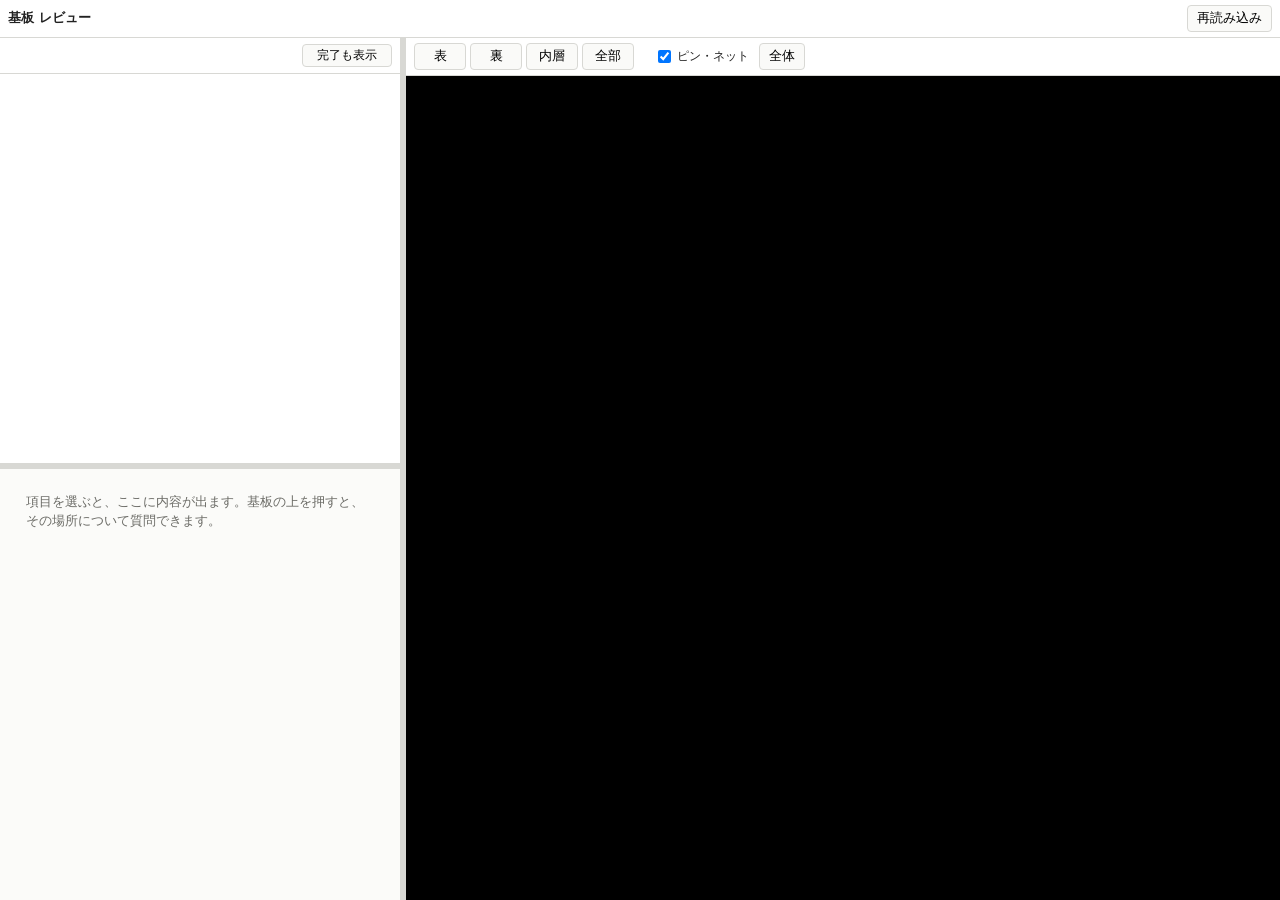
==== kicad-review/index.html @ cb248925 "kicad-review: ⚑ 直して button (status 修正を依頼, the agent's turn; comment optional) for small fixes the us" ====
<!doctype html>
<html lang="ja">
<head>
<meta charset="utf-8">
<meta name="viewport" content="width=device-width, initial-scale=1">
<title>基板 レビュー</title>
<link rel="icon" href="data:image/svg+xml,<svg xmlns='http://www.w3.org/2000/svg' viewBox='0 0 100 100'><text y='.9em' font-size='90'>🟩</text></svg>">
<style>
:root {
  --bg: #f4f4f2; --panel: #ffffff; --line: #d8d8d4; --text: #222; --muted: #6b6b66; --sel: #ff00aa; --link: #2b6fd6;
  --sev-必須: #d33a2c; --sev-推奨: #e07800; --sev-任意: #2b6fd6; --sev-情報: #8a8a85;
  --st-open: #e0b400; --st-work: #ff8c00; --st-ask: #e01ee0; --st-done: #1a9a36; --st-keep: #7a7f85;
  --listw: 400px; --deth: 50%;
}
* { box-sizing: border-box; }
html, body { margin: 0; height: 100%; }
body { font: 13px/1.45 system-ui, "Segoe UI", "Yu Gothic UI", sans-serif; color: var(--text); background: var(--bg);
  display: grid; grid-template-rows: auto 1fr; grid-template-columns: var(--listw) 6px 1fr; overflow: hidden; }
header { grid-column: 1 / -1; display: flex; gap: 8px; align-items: center; padding: 5px 8px; background: var(--panel);
  border-bottom: 1px solid var(--line); white-space: nowrap; overflow: hidden; }
header .name { font-weight: 700; max-width: 22em; overflow: hidden; text-overflow: ellipsis; }
header .file { color: var(--muted); font-size: 12px; overflow: hidden; text-overflow: ellipsis; flex: 1; min-width: 0; }
#bstat { width: 7.5em; color: var(--muted); }
#pageNew { background: var(--sev-推奨); border-color: var(--sev-推奨); color: #fff; font-weight: 700; }
#pageNew.off { visibility: hidden; }   /* keeps its place so the header does not shift */
#bstat.err { color: var(--sev-必須); font-weight: 600; cursor: help; }
button { font: inherit; padding: 3px 9px; border: 1px solid var(--line); background: #fafaf8; border-radius: 4px; cursor: pointer; white-space: nowrap; }
button:hover { background: #eeeeea; }
button.on { background: #222; color: #fff; border-color: #222; }
.notice { position: fixed; z-index: 50; background: #222; color: #fff; font-size: 12px; padding: 3px 8px; border-radius: 4px;
  pointer-events: none; white-space: nowrap; transition: opacity .3s; }

/* left column: list, splitter, detail */
aside { grid-column: 1; display: flex; flex-direction: column; background: var(--panel); min-width: 0; min-height: 0; }
#split { grid-column: 2; cursor: col-resize; background: var(--line); }
#split:hover, #split.drag, #hsplit:hover, #hsplit.drag { background: #a8a8a2; }
.list-h { display: flex; align-items: center; gap: 6px; padding: 6px 8px; border-bottom: 1px solid var(--line); color: var(--muted); }
#progress { width: 16em; font-weight: 600; color: var(--text); white-space: nowrap; }
.list-h .grow { flex: 1; }
#showDone { width: 7.5em; font-size: 12px; padding: 2px 4px; }
#list { flex: 1 1 0; overflow: auto; min-height: 60px; }
#hsplit { flex: 0 0 6px; cursor: row-resize; background: var(--line); }
#detail { flex: 0 0 var(--deth); display: flex; flex-direction: column; overflow: hidden; background: #fbfbf9; min-height: 0; }
#detBody { flex: 1 1 auto; overflow: auto; padding: 8px 10px; min-height: 0; }
.sev-h { position: sticky; top: 0; z-index: 1; background: #ecece8; padding: 4px 10px; font-weight: 700;
  border-bottom: 1px solid var(--line); display: flex; justify-content: space-between; }
.sev-h small { font-weight: 400; color: var(--muted); }
.item { position: relative; display: grid; grid-template-columns: 1.4em auto 1fr; gap: 0 6px; align-items: baseline;
  padding: 5px 10px 5px 6px; border-bottom: 1px solid #eee; cursor: pointer; border-left: 4px solid transparent; }
.item:hover { background: #f6f6f2; }
.item.sel { background: #fff0fa; border-left-color: var(--sel); }
.item .st { font-weight: 700; text-align: center; }
.item .id { font-weight: 700; font-family: ui-monospace, Consolas, monospace; }
.item .chips { display: inline-flex; gap: 3px; margin-right: 4px; }
.item .t { overflow: hidden; text-overflow: ellipsis; white-space: nowrap; padding-right: 3.2em; }
.item.done .t, .item.done .id { opacity: .5; }
.item.fixed { background: #edf9f0; }
.item.fixed .t { text-decoration: line-through; text-decoration-color: var(--st-done); }
#progress .fixed { color: var(--st-done); font-weight: 400; }
.item .new { position: absolute; right: 8px; top: 6px; background: var(--link); color: #fff; font-size: 11px; border-radius: 8px; padding: 0 6px; }
.chip { display: inline-block; font-size: 11px; line-height: 16px; padding: 0 5px; border-radius: 3px; color: #fff; font-weight: 600; vertical-align: 1px; }
.chip.owner { background: #fff; color: #444; border: 1px solid #bbb; font-weight: 400; line-height: 14px; }
.s-未確認 { color: var(--st-open); } .s-自分で修正, .s-修正を依頼 { color: var(--st-work); }
.s-質問 { color: var(--st-ask); } .s-修正済み { color: var(--st-done); } .s-このまま { color: var(--st-keep); }
.badge { display: inline-block; padding: 0 8px; border-radius: 9px; color: #fff; font-weight: 700; background: var(--st-open); }
.badge.s-修正済み { background: var(--st-done); color: #fff; } .badge.s-このまま { background: var(--st-keep); color: #fff; }
.badge.s-質問 { background: var(--st-ask); color: #fff; } .badge.s-自分で修正, .badge.s-修正を依頼 { background: var(--st-work); color: #fff; }
.badge.s-未確認 { color: #222; }
.empty { padding: 16px; color: var(--muted); }
#detail .t { font-weight: 700; font-size: 14px; }
#detail .row { margin: 3px 0; }
#detail .row .k { display: inline-block; width: 4.5em; color: var(--muted); }
#detail .meaning { color: var(--muted); font-size: 12px; margin-left: 4px; }
#detail h4 { margin: 8px 0 3px; font-size: 12px; color: var(--muted); }
#detail .text { white-space: pre-wrap; background: #fff; border: 1px solid var(--line); border-radius: 4px; padding: 5px 8px; }
#detail .action { white-space: pre-wrap; background: #eef4ff; border-radius: 4px; padding: 5px 8px; }
#detail .req { white-space: pre-wrap; background: #fff1d6; border-left: 4px solid var(--sev-推奨); border-radius: 4px; padding: 6px 9px;
  font-weight: 600; font-size: 14px; margin: 6px 0 4px; }
#detail .req::before { content: '依頼'; display: block; font-size: 11px; color: var(--sev-推奨); margin-bottom: 1px; }
#detail .bg { color: #555; }
#detail .figs img { display: block; max-width: 100%; margin: 4px 0; border-radius: 4px; cursor: zoom-in; background: #111; }
#lb { position: fixed; inset: 0; z-index: 100; background: rgba(0,0,0,.88); display: flex; align-items: center; justify-content: center; cursor: zoom-out; }
#lb[hidden] { display: none; }
#lb img { max-width: 96vw; max-height: 94vh; }
#detail .none { color: var(--muted); }
.review-btns { display: flex; gap: 4px; margin: 0 0 4px; flex-wrap: nowrap; }
.review-btns button { flex: 1 1 0; min-width: 0; padding: 1px 0; font-size: 12px; }
.review-btns button[data-st="修正済み"] { flex-grow: 1.4; color: var(--st-done); border-color: var(--st-done); font-weight: 700; }
.review-btns button.on[data-st="修正済み"] { background: var(--st-done); border-color: var(--st-done); color: #fff; }
.review-btns button.on[data-st="このまま"] { background: var(--st-keep); border-color: var(--st-keep); }
.review-btns button.on[data-st="修正を依頼"] { background: var(--st-work); border-color: var(--st-work); color: #fff; }
.review-btns button.on[data-st="質問"] { background: var(--st-ask); border-color: var(--st-ask); }
.msg { margin: 4px 0; padding: 5px 8px; border-radius: 6px; white-space: pre-wrap; max-width: 92%; }
.msg.user { background: #f0efe9; margin-left: auto; }
.msg.agent { background: #e6f0ff; }
.msg small { display: block; color: var(--muted); font-size: 11px; }
/* the status buttons and the comment box stay at the foot of the detail, whatever its length */
#post { flex: 0 0 auto; border-top: 1px solid var(--line); background: var(--panel); padding: 5px 8px 6px; }
#post[hidden] { display: none; }
#comment { flex: 1; min-width: 0; font: inherit; height: 28px; max-height: 120px; resize: none; padding: 3px 6px; line-height: 1.45;
  border: 1px solid var(--line); border-radius: 4px; }
.post-row { display: flex; align-items: flex-end; gap: 6px; }
.post-row button { height: 28px; }

/* board */
main { grid-column: 3; display: grid; grid-template-rows: auto 1fr; min-width: 0; min-height: 0; }
#tools { display: flex; flex-wrap: wrap; align-items: center; gap: 4px 10px; padding: 5px 8px; background: var(--panel); border-bottom: 1px solid var(--line); }
#presets { display: flex; gap: 4px; }
#presets button { width: 4em; padding: 3px 0; }
#layerBoxes { display: flex; flex-wrap: wrap; gap: 2px 10px; }
#layerBoxes label { display: inline-flex; align-items: center; gap: 3px; cursor: pointer; font-size: 12px; }
#layerBoxes i { display: inline-block; width: 10px; height: 10px; border-radius: 2px; }
#coord { color: var(--muted); font-size: 12px; width: 11em; font-variant-numeric: tabular-nums; }
#padTextBox { display: inline-flex; align-items: center; gap: 3px; cursor: pointer; font-size: 12px; }
#view { position: relative; overflow: hidden; background: #000; cursor: grab; touch-action: none; }
#view.drag { cursor: grabbing; }
#layers { position: absolute; inset: 0; z-index: 0; }
#layers img { position: absolute; left: 0; top: 0; max-width: none; pointer-events: none; user-select: none; }
#ov { position: absolute; inset: 0; z-index: 1; width: 100%; height: 100%; pointer-events: none; }
#ov text { font: 700 13px system-ui, sans-serif; paint-order: stroke; stroke: #000; stroke-width: 3px; stroke-linejoin: round; }
#ov .pl text { font-family: system-ui, sans-serif; font-weight: 600; fill: #fff; stroke: rgba(0,0,0,.55); stroke-width: 1.5px;
  text-anchor: middle; dominant-baseline: central; }
#pop { position: absolute; z-index: 5; background: var(--panel); border: 1px solid var(--line); border-radius: 6px; padding: 6px 8px;
  box-shadow: 0 4px 16px rgba(0,0,0,.35); min-width: 220px; cursor: default; }
#pop[hidden] { display: none; }
#pop .what { font-weight: 600; }
#pop .xy { color: var(--muted); font-size: 11px; }
#pop .ask { display: flex; gap: 4px; margin-top: 5px; }
#pop input { font: inherit; flex: 1; min-width: 16em; padding: 2px 5px; border: 1px solid var(--line); border-radius: 4px; }
</style>
</head>
<body>
<header>
  <span class="name" id="bname">基板 レビュー</span>
  <span class="file" id="bfile"></span>
  <span id="bstat"></span>
  <button id="pageNew" class="off" title="このページの新しい版があります。押すと読み込み直す（入力中のコメントは消える）">画面を更新</button>
  <button id="reload" title="基板ファイルを読み直す（保存すると自動でも読み直す）">再読み込み</button>
</header>
<aside>
  <div class="list-h"><span id="progress"></span><span class="grow"></span><button id="showDone">完了も表示</button></div>
  <div id="list"></div>
  <div id="hsplit"></div>
  <div id="detail"><div id="detBody"><div class="empty">項目を選ぶと、ここに内容が出ます。基板の上を押すと、その場所について質問できます。</div></div>
    <div id="post" hidden>
      <div class="review-btns" id="stBtns"></div>
      <div class="post-row"><textarea id="comment" rows="1" placeholder="コメント（エージェントに届く。Ctrl+Enter で送信）"></textarea><button id="send">送信</button></div>
    </div>
  </div>
</aside>
<div id="split"></div>
<div id="lb" hidden></div>
<main>
  <div id="tools">
    <div id="presets"><button data-p="F">表</button><button data-p="B">裏</button><button data-p="In">内層</button><button data-p="all">全部</button></div>
    <div id="layerBoxes"></div>
    <label id="padTextBox" title="表示している面のパッドに、ピンの番号とネットの名前を出す（拡大すると出る）"><input type="checkbox" id="padText">ピン・ネット</label>
    <button id="fit" title="基板全体を表示。もう一度押すと元の拡大に戻る">全体</button>
    <span id="coord"></span>
  </div>
  <div id="view">
    <div id="layers"></div>
    <svg id="ov" xmlns="http://www.w3.org/2000/svg"></svg>
    <div id="pop" hidden></div>
  </div>
</main>
<script>
'use strict';
// ------------------------------------------------------------ constants and helpers
const POLL_MS = 3000;
const SEVERITIES = ['必須', '推奨', '任意', '情報'];
const SEV_MEANING = { '必須': '直さないと動かない・壊れる・製造で不良', '推奨': '直した方がよい（性能・信頼性）',
  '任意': 'できれば直す', '情報': 'そのままでよい・変更の報告' };
const OWNER_MEANING = { '人': 'KiCad で手で直す方が早い', 'エージェント': 'エージェントが直す', '未定': '担当はまだ決めていない' };
// buttons the page offers; 修正を依頼 is shown as 直して (the agent fixes it; a comment is optional). 自分で修正 is an older status
// that still displays
const STATUS_BTNS = ['修正済み', '直して', '質問', 'このまま'];
const BTN_LABEL = { '修正済み': '✔ 修正済み', '修正を依頼': '⚑ 直して' };
const BTN_STATUS = { '直して': '修正を依頼' };
const DONE = new Set(['このまま', '修正済み']);
const ST_MARK = { '未確認': '○', 'このまま': '－', '自分で修正': '✎', '修正を依頼': '⚑', '質問': '？', '修正済み': '✔' };
const ST_COLOR = { '未確認': '#ffd400', '自分で修正': '#ff8c00', '修正を依頼': '#ff8c00', '質問': '#ff3cff', 'このまま': '#9aa0a6', '修正済み': '#2ecc40' };
const FOCUS_MM = 20;          // selecting an item shows about this much board around it
const PIN_FOCUS_MM = 9;       // ... or around its pins, when it names them
const MAX_SCALE = 150;        // px per mm
const $ = id => document.getElementById(id);
const esc = s => String(s ?? '').replace(/[&<>"]/g, c => ({ '&': '&amp;', '<': '&lt;', '>': '&gt;', '"': '&quot;' }[c]));
const store = {
  get(k) { try { return localStorage.getItem(k); } catch (_) { return null; } },
  set(k, v) { try { localStorage.setItem(k, v); } catch (_) {} },
};
async function api(path, body, method) {
  const opt = body === undefined ? { method: method || 'GET' } :
    { method: method || 'POST', headers: { 'Content-Type': 'application/json' }, body: JSON.stringify(body) };
  const r = await fetch(path, opt);
  const d = await r.json();
  if (!r.ok) throw new Error(d.error || r.statusText);
  return d;
}
function notice(el, text) {            // a short confirmation right next to the control that was used
  const r = el.getBoundingClientRect();
  const n = document.createElement('div');
  n.className = 'notice';
  n.textContent = text;
  n.style.left = (r.right + 6) + 'px';
  n.style.top = (r.top + r.height / 2 - 10) + 'px';
  document.body.appendChild(n);
  if (r.right + 6 + n.offsetWidth > innerWidth) n.style.left = (r.left - n.offsetWidth - 6) + 'px';
  setTimeout(() => { n.style.opacity = 0; }, 1300);
  setTimeout(() => n.remove(), 1700);
}
const sideName = s => s === 'F' ? '表' : s === 'B' ? '裏' : s;
const cuLayer = s => s === 'F' ? 'F.Cu' : s === 'B' ? 'B.Cu' : s + '.Cu';
const idKey = id => { const m = /^(.*?)(\d+)$/.exec(id); return m ? [m[1], +m[2]] : [id, 0]; };
const byId = (a, b) => { const x = idKey(a), y = idKey(b); return x[0] < y[0] ? -1 : x[0] > y[0] ? 1 : x[1] - y[1]; };

// ------------------------------------------------------------ state
const S = {
  board: null,                 // GET /api/board
  items: {}, rev: -1, file: '',
  sel: null,
  showDone: store.get('kireview.showDone') === '1',
  padText: store.get('kireview.padText') !== '0',
  view: { s: 0, tx: 0, ty: 0 },   // screen px = board mm * s + t
  layers: null,                // {preset, active: 'F' | 'B' | 'In1' ..., vis: [layer names]}
  seen: null,                  // {id: agent messages already seen}
};
const seenKey = () => 'kireview.seen.' + (S.board ? S.board.stem : '');

// ------------------------------------------------------------ board view: layers, transform, presets
const view = $('view');
const imgs = {};               // layer name -> <img>

function copperKeys() { return S.board.copper.map(n => n === 'F.Cu' ? 'F' : n === 'B.Cu' ? 'B' : n.replace('.Cu', '')); }
function innerKeys() { return copperKeys().filter(k => k !== 'F' && k !== 'B'); }

function presetLayers(p, active) {
  const inner = S.board.copper.filter(n => n !== 'F.Cu' && n !== 'B.Cu');
  if (p === 'F') return ['F.Cu', 'F.Silkscreen', 'Edge.Cuts'];
  if (p === 'B') return ['B.Cu', 'B.Silkscreen', 'Edge.Cuts'];
  if (p === 'In') return [...inner, 'F.Silkscreen', 'Edge.Cuts'];
  return S.board.layers.map(l => l.name);
}

function setPreset(p, active) {
  if (!active) active = p === 'F' || p === 'B' ? p : p === 'In' ? (innerKeys().includes(S.layers.active) ? S.layers.active : innerKeys()[0] || 'F') : S.layers.active;
  S.layers = { preset: p, active, vis: presetLayers(p, active) };
  saveLayers();
  applyLayers();
}

function saveLayers() { store.set('kireview.layers', JSON.stringify(S.layers)); }

// stacking, bottom first: the far side, then the near side's copper and silkscreen, the outline on top
function layerOrder() {
  const a = S.layers.active, cu = S.board.copper.slice();
  const act = cuLayer(a);
  let order;
  if (a === 'B') order = ['F.Silkscreen', ...cu.filter(n => n !== 'B.Cu'), 'B.Cu', 'B.Silkscreen'];
  else if (a === 'F') order = ['B.Silkscreen', ...cu.slice().reverse().filter(n => n !== 'F.Cu'), 'F.Cu', 'F.Silkscreen'];
  else order = ['B.Silkscreen', 'B.Cu', 'F.Cu', ...cu.filter(n => n !== act && n !== 'F.Cu' && n !== 'B.Cu'), act, 'F.Silkscreen'];
  return [...order, 'Edge.Cuts'];
}

function applyLayers() {
  const order = layerOrder(), vis = new Set(S.layers.vis), a = S.layers.active;
  const inner = !(a === 'F' || a === 'B');
  for (const [name, img] of Object.entries(imgs)) {
    img.style.zIndex = order.indexOf(name) + 1;
    img.style.display = vis.has(name) ? '' : 'none';
    let op = 1;
    if (inner && name === 'F.Silkscreen') op = 0.35;           // orientation only
    else if (name.endsWith('.Cu') && name !== cuLayer(a)) op = 0.6;  // copper of the other sides, under the active one
    img.style.opacity = op;
  }
  document.querySelectorAll('#presets button').forEach(b => b.classList.toggle('on', b.dataset.p === S.layers.preset));
  document.querySelectorAll('#layerBoxes input').forEach(c => { c.checked = vis.has(c.value); });
  drawOverlay();
}

function buildLayerBoxes() {
  const box = $('layerBoxes');
  box.innerHTML = S.board.layers.map(l => '<label><input type="checkbox" value="' + esc(l.name) + '">' + esc(l.name) + '</label>').join('');
  box.querySelectorAll('input').forEach(c => c.addEventListener('change', () => {
    const vis = new Set(S.layers.vis);
    c.checked ? vis.add(c.value) : vis.delete(c.value);
    S.layers.vis = [...vis];
    S.layers.preset = 'custom';
    const k = c.value.endsWith('.Cu') ? copperKeys()[S.board.copper.indexOf(c.value)] : null;
    if (c.checked && k) S.layers.active = k;        // a copper layer just turned on comes to the top
    saveLayers();
    applyLayers();
  }));
}

// swap the layer pictures only when every new one has loaded, so a reload does not flash
function loadLayerImages() {
  const holder = $('layers'), want = S.board.layers;
  const fresh = want.map(l => new Promise(res => { const im = new Image(); im.alt = l.name; im.onload = im.onerror = () => res([l.name, im]); im.src = l.url; }));
  return Promise.all(fresh).then(list => {
    holder.innerHTML = '';
    for (const k of Object.keys(imgs)) delete imgs[k];
    for (const [name, im] of list) { imgs[name] = im; holder.appendChild(im); }
    placeImages();
    applyLayers();
  });
}

function placeImages() {
  const c = S.board.crop, v = S.view;
  for (const im of Object.values(imgs)) {
    im.style.left = (c[0] * v.s + v.tx) + 'px';
    im.style.top = (c[1] * v.s + v.ty) + 'px';
    im.style.width = ((c[2] - c[0]) * v.s) + 'px';
    im.style.height = ((c[3] - c[1]) * v.s) + 'px';
  }
}

function redraw() { placeImages(); drawOverlay(); }

function fitBoard() {
  const b = S.board.bbox || S.board.crop, W = view.clientWidth, H = view.clientHeight;
  const s = Math.min(W / (b[2] - b[0]), H / (b[3] - b[1])) * 0.92;
  S.view = { s, tx: W / 2 - (b[0] + b[2]) / 2 * s, ty: H / 2 - (b[1] + b[3]) / 2 * s };
  redraw();
}

// 全体 toggles: the first press shows the whole board and keeps the view it left, the second press goes back to that view
let viewBeforeWhole = null;
function toggleWhole() {
  if (viewBeforeWhole) { S.view = viewBeforeWhole; viewBeforeWhole = null; redraw(); }
  else { viewBeforeWhole = Object.assign({}, S.view); fitBoard(); }
  $('fit').classList.toggle('on', !!viewBeforeWhole);
}
function clearWhole() { viewBeforeWhole = null; $('fit').classList.remove('on'); }

function focusOn(x, y, mm) {
  const W = view.clientWidth, H = view.clientHeight;
  const s = Math.min(MAX_SCALE, Math.min(W, H) / mm);
  S.view = { s, tx: W / 2 - x * s, ty: H / 2 - y * s };
  redraw();
}

const toMM = (px, py) => [(px - S.view.tx) / S.view.s, (py - S.view.ty) / S.view.s];

function initPanZoom() {
  let drag = null;
  view.addEventListener('wheel', e => {
    e.preventDefault();
    const r = view.getBoundingClientRect(), px = e.clientX - r.left, py = e.clientY - r.top;
    const [x, y] = toMM(px, py);
    const b = S.board.crop, fit = Math.min(view.clientWidth / (b[2] - b[0]), view.clientHeight / (b[3] - b[1]));
    const s = Math.max(fit * 0.4, Math.min(MAX_SCALE, S.view.s * Math.pow(1.0015, -e.deltaY)));
    S.view = { s, tx: px - x * s, ty: py - y * s };
    redraw();
  }, { passive: false });
  view.addEventListener('pointerdown', e => {
    if (e.button !== 0 || e.target.closest('#pop')) return;
    drag = { x: e.clientX, y: e.clientY, tx: S.view.tx, ty: S.view.ty, moved: false };
    view.setPointerCapture(e.pointerId);
  });
  view.addEventListener('pointermove', e => {
    const r = view.getBoundingClientRect(), [x, y] = toMM(e.clientX - r.left, e.clientY - r.top);
    $('coord').textContent = 'x ' + x.toFixed(2) + '  y ' + y.toFixed(2) + ' mm';
    if (!drag) return;
    const dx = e.clientX - drag.x, dy = e.clientY - drag.y;
    if (!drag.moved && Math.hypot(dx, dy) < 4) return;
    drag.moved = true;
    view.classList.add('drag');
    S.view.tx = drag.tx + dx;
    S.view.ty = drag.ty + dy;
    redraw();
  });
  view.addEventListener('pointerup', e => {
    if (!drag) return;
    const moved = drag.moved;
    drag = null;
    view.classList.remove('drag');
    if (!moved) boardClick(e);
  });
}

// ------------------------------------------------------------ overlay: item markers in screen px
function markerGeom(it) {
  const v = S.view, cx = it.x * v.s + v.tx, cy = it.y * v.s + v.ty;
  if (it.w != null && it.h != null) return { box: true, cx, cy, hw: Math.max(6, it.w * v.s / 2), hh: Math.max(6, it.h * v.s / 2) };
  return { box: false, cx, cy, r: Math.max(9, (it.r || 1) * v.s) };
}

// pad number and net name on the pads of the active copper layer, like the KiCad editor; only where a pad is big enough on screen
function shortNet(n) {
  if (!n || n.startsWith('unconnected-')) return '';
  if (n.startsWith('/')) n = n.slice(n.lastIndexOf('/') + 1);    // hierarchical path: the last name, as KiCad shows it
  return n.replace(/\{slash\}/g, '/');
}
function padLabels(vis) {
  const lay = cuLayer(S.layers.active), d = S.board.dump;
  if (!S.padText || !d || !vis.has(lay)) return '';
  const v = S.view, W = view.clientWidth, H = view.clientHeight, out = [];
  const fit = (t, L, maxH) => Math.min(maxH, L * 0.9 / Math.max(1, t.length * 0.62));
  for (const p of d.pads) {
    if (!p.layers.includes(lay)) continue;
    let x0 = p.x - p.size[0] / 2, x1 = p.x + p.size[0] / 2, y0 = p.y - p.size[1] / 2, y1 = p.y + p.size[1] / 2;
    if (p.poly && p.poly.length) {
      const xs = p.poly.map(q => q[0]), ys = p.poly.map(q => q[1]);
      x0 = Math.min(...xs); x1 = Math.max(...xs); y0 = Math.min(...ys); y1 = Math.max(...ys);
    }
    const pw = (x1 - x0) * v.s, ph = (y1 - y0) * v.s;
    const cx = (x0 + x1) / 2 * v.s + v.tx, cy = (y0 + y1) / 2 * v.s + v.ty;
    if (cx + pw < 0 || cx - pw > W || cy + ph < 0 || cy - ph > H) continue;
    const vert = ph > pw * 1.15, L = vert ? ph : pw, sh = vert ? pw : ph;
    const num = p.num || '', net = shortNet(p.net);
    if (sh < 8 || (!num && !net)) continue;
    const g = vert ? '<g class="pl" transform="rotate(-90 ' + cx + ' ' + cy + ')">' : '<g class="pl">';
    const txt = (t, y, f) => '<text x="' + cx + '" y="' + y + '" style="font-size:' + f.toFixed(1) + 'px">' + esc(t) + '</text>';
    const f2 = net ? fit(net, L, sh * 0.3) : 0;
    if (net && sh >= 16 && f2 >= 4.5) {
      const f1 = num ? fit(num, L, sh * 0.42) : 0;
      out.push(g + (num ? txt(num, cy - sh * 0.2, f1) : '') + txt(net, cy + (num ? sh * 0.2 : 0), f2) + '</g>');
    } else if (num) {
      const f1 = fit(num, L, sh * 0.6);
      if (f1 >= 5) out.push(g + txt(num, cy, f1) + '</g>');
    }
  }
  return out.join('');
}

function drawOverlay() {
  const ov = $('ov');
  if (!S.board) return;
  const vis = new Set(S.layers.vis);
  const parts = [padLabels(vis)];
  const ids = Object.keys(S.items).sort((a, b) => (a === S.sel) - (b === S.sel) || byId(a, b));
  for (const id of ids) {
    const it = S.items[id], g = markerGeom(it);
    const col = ST_COLOR[it.status] || ST_COLOR['未確認'];
    const sel = id === S.sel, fixed = it.status === '修正済み', done = DONE.has(it.status);
    const onShown = (it.sides || []).some(s => vis.has(cuLayer(s)));
    const w = sel ? 4 : done && !fixed ? 1.2 : 2.2;
    const op = S.sel && !sel ? 0.4 : 1;
    const dash = onShown ? '' : ' stroke-dasharray="5 4"';
    const fill = fixed ? ' fill="' + col + '" fill-opacity="0.22"' : ' fill="none"';
    let shape, lx, ly;
    if (g.box) {
      const r = 'x="' + (g.cx - g.hw) + '" y="' + (g.cy - g.hh) + '" width="' + 2 * g.hw + '" height="' + 2 * g.hh + '"';
      shape = '<rect ' + r + ' fill="none" stroke="#000" stroke-width="' + (w + 3) + '"/><rect ' + r + fill + ' stroke="' + col + '" stroke-width="' + w + '"' + dash + '/>';
      lx = g.cx + g.hw + 3; ly = g.cy - g.hh - 3;
    } else {
      const c = 'cx="' + g.cx + '" cy="' + g.cy + '" r="' + g.r + '"';
      shape = '<circle ' + c + ' fill="none" stroke="#000" stroke-width="' + (w + 3) + '"/><circle ' + c + fill + ' stroke="' + col + '" stroke-width="' + w + '"' + dash + '/>';
      lx = g.cx + g.r * 0.72 + 2; ly = g.cy - g.r * 0.72 - 2;
    }
    parts.push('<g opacity="' + op + '">' + shape + '<text x="' + lx + '" y="' + ly + '" fill="' + col + '"' +
      (sel ? ' style="font-size:15px"' : '') + '>' + esc(id) + (fixed ? ' ✔' : '') + '</text></g>');
  }
  if (S.sel && S.items[S.sel]) parts.push(pinArrows(S.items[S.sel], ST_COLOR[S.items[S.sel].status] || ST_COLOR['未確認']));
  ov.innerHTML = parts.join('');
}

// the pads an item points at: its pins (["U3.2", ...]), else the refs written as REF.NUM
function itemPads(it) {
  const d = S.board && S.board.dump;
  if (!d) return [];
  const specs = it.pins && it.pins.length ? it.pins : (it.refs || []).filter(r => /\.[^.]+$/.test(r));
  const out = [];
  for (const sp of specs) {
    const k = sp.lastIndexOf('.'), ref = sp.slice(0, k), num = sp.slice(k + 1);
    for (const p of d.pads) if (p.ref === ref && p.num === num) out.push([sp, p]);
  }
  return out;
}
function padPoly(p) {
  if (p.poly && p.poly.length) return p.poly;
  const w = p.size[0] / 2, h = p.size[1] / 2;
  return [[p.x - w, p.y - h], [p.x + w, p.y - h], [p.x + w, p.y + h], [p.x - w, p.y + h]];
}
// selected item: outline each pin and point an arrow at it, coming from outside the footprint (away from its centre)
function pinArrows(it, col) {
  const v = S.view, d = S.board.dump, out = [];
  const fpAt = {};
  for (const f of d.footprints) fpAt[f.ref] = f;
  for (const [sp, p] of itemPads(it)) {
    const poly = padPoly(p);
    const pts = poly.map(q => (q[0] * v.s + v.tx).toFixed(1) + ',' + (q[1] * v.s + v.ty).toFixed(1)).join(' ');
    out.push('<polygon points="' + pts + '" fill="none" stroke="#000" stroke-width="5"/>' +
      '<polygon points="' + pts + '" fill="none" stroke="' + col + '" stroke-width="2.5"/>');
    const f = fpAt[p.ref];
    let ux = f ? p.x - f.x : 0, uy = f ? p.y - f.y : 0;
    const n = Math.hypot(ux, uy);
    if (n < 1e-3) { ux = -Math.SQRT1_2; uy = -Math.SQRT1_2; } else { ux /= n; uy /= n; }
    const xs = poly.map(q => q[0]), ys = poly.map(q => q[1]);
    const rad = Math.max(Math.max(...xs) - Math.min(...xs), Math.max(...ys) - Math.min(...ys)) / 2 * v.s;
    const cx = p.x * v.s + v.tx, cy = p.y * v.s + v.ty;
    const tx = cx + ux * (rad + 3), ty = cy + uy * (rad + 3);            // tip just outside the pad
    const L = 38, ex = tx + ux * L, ey = ty + uy * L;                    // tail
    const bx = tx + ux * 11, by = ty + uy * 11, nx = -uy * 5.5, ny = ux * 5.5;
    const head = tx + ',' + ty + ' ' + (bx + nx) + ',' + (by + ny) + ' ' + (bx - nx) + ',' + (by - ny);
    out.push('<line x1="' + ex + '" y1="' + ey + '" x2="' + bx + '" y2="' + by + '" stroke="#000" stroke-width="6"/>' +
      '<polygon points="' + head + '" fill="#000" stroke="#000" stroke-width="3" stroke-linejoin="round"/>' +
      '<line x1="' + ex + '" y1="' + ey + '" x2="' + bx + '" y2="' + by + '" stroke="' + col + '" stroke-width="3"/>' +
      '<polygon points="' + head + '" fill="' + col + '"/>' +
      '<text x="' + (ex + ux * 4) + '" y="' + (ey + uy * 4 + 4) + '" fill="' + col + '" text-anchor="' + (ux >= 0 ? 'start' : 'end') + '">' + esc(sp) + '</text>');
  }
  return out.join('');
}

function hitItem(px, py) {
  let best = null;
  for (const [id, it] of Object.entries(S.items)) {
    const g = markerGeom(it);
    let d;
    if (g.box) d = Math.max(Math.abs(px - g.cx) - g.hw, Math.abs(py - g.cy) - g.hh, 0);
    else d = Math.max(0, Math.hypot(px - g.cx, py - g.cy) - g.r);
    const lab = g.box ? [g.cx + g.hw + 3, g.cy - g.hh - 3] : [g.cx + g.r * 0.72 + 2, g.cy - g.r * 0.72 - 2];
    if (px >= lab[0] - 2 && px <= lab[0] + 8 * id.length + 4 && py >= lab[1] - 14 && py <= lab[1] + 3) d = 0;
    if (d <= 6 && (!best || d < best[0])) best = [d, id];
  }
  return best && best[1];
}

// what is under a board point: the nearest pad of the shown side within 1.5 mm, else a footprint (same rule as the server)
function inside(poly, x, y) {
  let c = false;
  for (let i = 0, j = poly.length - 1; i < poly.length; j = i++) {
    const [x0, y0] = poly[j], [x1, y1] = poly[i];
    if ((y0 > y) !== (y1 > y) && x < x0 + (y - y0) * (x1 - x0) / (y1 - y0)) c = !c;
  }
  return c;
}
function whatIsAt(x, y, side) {
  const d = S.board.dump, layer = cuLayer(side);
  let best = null;
  for (const p of d.pads) {
    if (!p.layers.includes(layer)) continue;
    const dist = p.poly && inside(p.poly, x, y) ? 0 : Math.hypot(p.x - x, p.y - y);
    if (dist <= 1.5 && (!best || dist < best[0])) best = [dist, p];
  }
  if (best) { const p = best[1]; return p.ref + ' ' + p.num + ' ' + (p.net || '(ネットなし)'); }
  const hits = d.footprints.filter(f => f.bbox[0] <= x && x <= f.bbox[2] && f.bbox[1] <= y && y <= f.bbox[3]);
  if (!hits.length) return '';
  const area = f => (f.bbox[2] - f.bbox[0]) * (f.bbox[3] - f.bbox[1]);
  hits.sort((a, b) => (a.side !== side) - (b.side !== side) || area(a) - area(b));
  const f = hits[0];
  return f.ref + ' (' + f.value + ') ' + sideName(f.side);
}

// ------------------------------------------------------------ board click: select a marker, or ask about the spot
function boardClick(e) {
  const r = view.getBoundingClientRect(), px = e.clientX - r.left, py = e.clientY - r.top;
  const id = hitItem(px, py);
  if (id) { hidePop(); select(id, true); return; }
  const [x, y] = toMM(px, py);
  showPop(px, py, x, y);
}

function showPop(px, py, x, y) {
  const pop = $('pop'), side = S.layers.active;
  const what = whatIsAt(x, y, side);
  pop.innerHTML = '<div class="what">' + esc(what || '（部品なし）') + '</div>' +
    '<div class="xy">x ' + x.toFixed(2) + '  y ' + y.toFixed(2) + ' mm（' + esc(sideName(side)) + '）</div>' +
    '<div class="ask"><button id="askBtn">ここに質問</button></div>';
  pop.hidden = false;
  pop.style.left = Math.min(px + 12, view.clientWidth - pop.offsetWidth - 6) + 'px';
  pop.style.top = Math.min(py + 12, view.clientHeight - pop.offsetHeight - 6) + 'px';
  $('askBtn').onclick = () => {
    pop.querySelector('.ask').innerHTML = '<input id="askText" placeholder="質問（Enter で送信）"><button id="askSend">送信</button>';
    pop.style.left = Math.max(6, Math.min(px + 12, view.clientWidth - pop.offsetWidth - 6)) + 'px';
    const inp = $('askText');
    inp.focus();
    const send = async () => {
      const comment = inp.value.trim();
      if (!comment) return;
      try {
        const it = await api('/api/review/new', { x, y, side, comment });
        hidePop();
        await pollReview(true);
        select(it.id, false);
        notice($('send'), '送信しました');
      } catch (err) { notice($('askSend'), 'エラー: ' + err.message); }
    };
    $('askSend').onclick = send;
    inp.addEventListener('keydown', ev => { if (ev.key === 'Enter') { ev.preventDefault(); send(); } else if (ev.key === 'Escape') hidePop(); });
  };
}
function hidePop() { $('pop').hidden = true; $('pop').innerHTML = ''; }

// ------------------------------------------------------------ item list
function agentCount(it) { return (it.thread || []).filter(m => m.who === 'agent').length; }

function renderList() {
  const list = $('list'), top = list.scrollTop;
  const ids = Object.keys(S.items).sort(byId);
  const all = ids.length, left = ids.filter(id => !DONE.has(S.items[id].status)).length;
  const fixedN = ids.filter(id => S.items[id].status === '修正済み').length;
  $('progress').innerHTML = '残り ' + left + ' / 全 ' + all + '<span class="fixed">　✔ 修正済み ' + fixedN + '</span>';
  $('showDone').classList.toggle('on', S.showDone);
  let html = '';
  for (const sev of [...SEVERITIES, '']) {
    const grp = ids.filter(id => sev ? S.items[id].severity === sev : !SEVERITIES.includes(S.items[id].severity));
    const shown = grp.filter(id => S.showDone || !DONE.has(S.items[id].status) || id === S.sel);
    if (!shown.length) continue;
    html += '<div class="sev-h"><span>' + esc(sev || 'その他') + '</span><small>' + shown.length + ' 件</small></div>';
    for (const id of shown) {
      const it = S.items[id], st = it.status || '未確認';
      const isNew = agentCount(it) > (S.seen[id] || 0);
      html += '<div class="item' + (id === S.sel ? ' sel' : '') + (DONE.has(st) ? ' done' : '') + (st === '修正済み' ? ' fixed' : '') + '" data-id="' + esc(id) + '">' +
        '<span class="st s-' + esc(st) + '" title="' + esc(st) + '">' + (ST_MARK[st] || '○') + '</span>' +
        '<span class="id">' + esc(id) + '</span>' +
        '<span class="t"><span class="chips">' + sevChip(it.severity) + '<span class="chip owner">' + esc(it.owner || '未定') + '</span></span>' + esc(it.title) + '</span>' +
        (isNew ? '<span class="new">返信</span>' : '') + '</div>';
    }
  }
  list.innerHTML = html || '<div class="empty">' + (all ? '残りの項目はありません（「完了も表示」で全部）' : '項目はまだありません') + '</div>';
  list.scrollTop = top;
  list.querySelectorAll('.item').forEach(el => el.addEventListener('click', () => select(el.dataset.id, true)));
}

function sevChip(sev) {
  const c = getComputedStyle(document.documentElement).getPropertyValue('--sev-' + sev) || '#8a8a85';
  return '<span class="chip" style="background:' + c.trim() + '">' + esc(sev || '-') + '</span>';
}

// ------------------------------------------------------------ detail
let detailSig = '';
function renderDetail() {
  const it = S.sel && S.items[S.sel];
  $('post').hidden = !it;
  if (!it) {
    detailSig = '';
    $('detBody').innerHTML = '<div class="empty">項目を選ぶと、ここに内容が出ます。基板の上を押すと、その場所について質問できます。</div>';
    return;
  }
  const sig = S.sel + JSON.stringify(it);
  if (sig === detailSig) return;
  detailSig = sig;
  const st = it.status || '未確認';
  const where = (it.sides || []).map(sideName).join('・') + '　x ' + Number(it.x).toFixed(2) + '  y ' + Number(it.y).toFixed(2) + ' mm';
  let h = '<div class="t">' + esc(S.sel) + '　' + esc(it.title) + '</div>' +
    (it.ask ? '<div class="req">' + esc(it.ask) + '</div>' : '') +
    (it.figures && it.figures.length ? '<div class="figs">' + it.figures.map(n => '<img src="/figures/' + encodeURIComponent(n) + '" alt="' + esc(n) + '" title="押すと全画面">').join('') + '</div>' : '') +
    '<div class="row"><span class="k">重要度</span>' + sevChip(it.severity) + '<span class="meaning">' + esc(SEV_MEANING[it.severity] || '') + '</span></div>' +
    '<div class="row"><span class="k">担当</span><span class="chip owner">' + esc(it.owner || '未定') + '</span><span class="meaning">' + esc(OWNER_MEANING[it.owner] || '') + '</span></div>' +
    '<div class="row"><span class="k">場所</span>' + esc(where) + '</div>' +
    '<div class="row"><span class="k">部品</span>' + (it.refs && it.refs.length ? esc(it.refs.join(', ')) : '<span class="none">-</span>') +
    (it.near ? '<span class="meaning">' + esc(it.near) + '</span>' : '') + '</div>' +
    (it.pins && it.pins.length ? '<div class="row"><span class="k">ピン</span>' + esc(it.pins.join(', ')) + '<span class="meaning">（基板の図で矢印）</span></div>' : '') +
    '<div class="row"><span class="k">状態</span><span class="badge s-' + esc(st) + '">' + (ST_MARK[st] || '') + ' ' + esc(st) + '</span></div>';
  if (it.signal) h += '<h4>信号・電流・注意</h4><div class="text">' + esc(it.signal) + '</div>';
  if (it.ideal) h += '<h4>理想</h4><div class="text">' + esc(it.ideal) + '</div>';
  if (it.background) h += '<h4>経緯</h4><div class="text bg">' + esc(it.background) + '</div>';
  if (it.text) h += '<h4>内容</h4><div class="text">' + esc(it.text) + '</div>';
  if (it.action) h += '<h4>直し方</h4><div class="action">' + esc(it.action) + '</div>';
  const th = it.thread || [];
  h += '<h4>やりとり</h4>' + (th.length ? th.map(m => '<div class="msg ' + (m.who === 'agent' ? 'agent' : 'user') + '"><small>' +
    (m.who === 'agent' ? 'エージェント' : 'あなた') + '　' + esc(m.time || '') + '</small>' + esc(m.text) + '</div>').join('') : '<div class="none">まだありません</div>');
  $('detBody').innerHTML = h;
  $('stBtns').innerHTML = STATUS_BTNS.map(b => BTN_STATUS[b] || b).map(b => '<button data-st="' + b + '" class="' + (st === b ? 'on' : '') +
    '" title="' + (b === '修正を依頼' ? 'エージェントに直してもらう（コメントは任意）。' : '') + 'もう一度押すと未確認に戻る">' + (BTN_LABEL[b] || b) + '</button>').join('');
  $('stBtns').querySelectorAll('button').forEach(b => b.addEventListener('click', () => setStatus(b)));
  $('detBody').querySelectorAll('.figs img').forEach(im => im.addEventListener('click', () => openFigure(im.src)));
}

// the item d rows away from id in the list as shown (id null: the first row, or the last when going up)
function neighbor(id, d) {
  const ids = [...document.querySelectorAll('#list .item')].map(el => el.dataset.id);
  const i = id ? ids.indexOf(id) : -1;
  if (i < 0) return d < 0 ? ids[ids.length - 1] : ids[0];
  return ids[i + d];
}

// A status press moves on to the next row. 質問 with an empty comment box stays, so the question can be written (sending it
// then moves on); with text in the box, the text goes with the status (also for 直して, where a comment is optional).
async function setStatus(btn) {
  const id = S.sel, it = S.items[id], ta = $('comment'), text = ta.value.trim();
  const status = it.status === btn.dataset.st ? '未確認' : btn.dataset.st;
  const needsText = status === '質問', withText = (needsText || status === '修正を依頼') && !!text;
  const next = neighbor(id, 1);
  try {
    const r = await api('/api/review/user', withText ? { id, status, comment: text } : { id, status });
    S.items[id] = stripId(r);
    if (withText) { ta.value = ''; fitComment(); }
    if (status !== '未確認' && !(needsText && !text) && next) select(next, true);
    else renderAll();
    const b = document.querySelector('.review-btns button[data-st="' + btn.dataset.st + '"]');
    if (needsText && !text) { ta.focus(); notice(b || btn, '内容を書いて Ctrl+Enter で送信'); }
    else notice(b || btn, '送信しました');
  } catch (e) { notice(btn, 'エラー: ' + e.message); }
}

// a figure full screen; a click anywhere or Esc closes it
function openFigure(src) { const lb = $('lb'); lb.innerHTML = '<img src="' + esc(src) + '">'; lb.hidden = false; }
function closeFigure() { const lb = $('lb'); lb.hidden = true; lb.innerHTML = ''; }

function fitComment() {               // the comment box grows with its text, up to its max-height
  const ta = $('comment');
  ta.style.height = '';
  if (ta.value) ta.style.height = Math.min(ta.scrollHeight + 2, 120) + 'px';
}

async function sendComment() {
  const id = S.sel, ta = $('comment'), text = ta.value.trim();
  if (!id || !text) return;
  const next = neighbor(id, 1);
  try {
    const r = await api('/api/review/user', { id, comment: text });
    ta.value = '';
    fitComment();
    S.items[id] = stripId(r);
    if (next) select(next, true);     // sent: on to the next row
    else renderAll();
    notice($('send'), '送信しました');
  } catch (e) { notice($('send'), 'エラー: ' + e.message); }
}

function stripId(r) { const o = Object.assign({}, r); delete o.id; delete o.rev; return o; }

// ------------------------------------------------------------ selection
function select(id, move) {
  if (!S.items[id]) return;
  if (S.sel !== id) { $('comment').value = ''; fitComment(); }
  S.sel = id;
  const it = S.items[id];
  markSeen(id);
  if (move) {
    clearWhole();
    const pads = itemPads(it);
    let side = (it.sides || ['F'])[0];
    if (pads.length) {                 // pins given: show the side the first pin is on (an SMD pad is on one side only)
      const L = pads[0][1].layers, f = L.includes('F.Cu'), bk = L.includes('B.Cu');
      if (f && !bk) side = 'F';
      else if (bk && !f) side = 'B';
    }
    if (side === 'F' || side === 'B') setPreset(side);
    else setPreset('In', side);
    if (pads.length) {                 // pins given: frame the pins, closer than an area
      const xs = pads.flatMap(([, p]) => padPoly(p).map(q => q[0])), ys = pads.flatMap(([, p]) => padPoly(p).map(q => q[1]));
      const x0 = Math.min(...xs), x1 = Math.max(...xs), y0 = Math.min(...ys), y1 = Math.max(...ys);
      focusOn((x0 + x1) / 2, (y0 + y1) / 2, Math.max(PIN_FOCUS_MM, (x1 - x0) * 1.6, (y1 - y0) * 1.6));
    } else {
      const span = Math.max(FOCUS_MM, (it.w || 0) * 1.5, (it.h || 0) * 1.5, (it.r || 0) * 4);
      focusOn(it.x, it.y, span);
    }
  }
  renderAll();
  const row = document.querySelector('#list .item.sel');
  if (row) row.scrollIntoView({ block: 'nearest' });
}

function deselect() { S.sel = null; renderAll(); }

function markSeen(id) {
  const it = S.items[id];
  if (!it) return;
  S.seen[id] = agentCount(it);
  store.set(seenKey(), JSON.stringify(S.seen));
}

function renderAll() { renderList(); renderDetail(); drawOverlay(); }

// ------------------------------------------------------------ polling
async function pollReview(force) {
  let d;
  try { d = await api('/api/review'); } catch (_) { return; }
  if (!force && d.rev === S.rev) return;
  S.rev = d.rev;
  S.items = d.items || {};
  if (S.seen === null) {           // first visit: what is there now counts as seen
    const saved = store.get(seenKey());
    S.seen = saved ? JSON.parse(saved) : Object.fromEntries(Object.entries(S.items).map(([k, v]) => [k, agentCount(v)]));
    store.set(seenKey(), JSON.stringify(S.seen));
  }
  if (S.sel && !S.items[S.sel]) S.sel = null;
  if (S.sel) markSeen(S.sel);
  renderAll();
}

function showBoardStatus(st, err) {
  const el = $('bstat');
  el.textContent = st === 'reloading' ? '再読み込み中' : st === 'error' ? '書き出し失敗' : '';
  el.classList.toggle('err', st === 'error');
  el.title = err || '';
}

async function pollBoard() {
  let v;
  try { v = await api('/api/board/version'); } catch (_) { return; }
  if (S.pageStamp === undefined) S.pageStamp = v.page;
  $('pageNew').classList.toggle('off', !(v.page && v.page !== S.pageStamp));   // the page itself was updated: offer a reload
  if (v.version !== S.board.version) {
    showBoardStatus('reloading');
    S.board = await api('/api/board');
    await loadLayerImages();
  }
  showBoardStatus(v.status, v.error);
}

// ------------------------------------------------------------ layout: splitters, keys, buttons
function initLayout() {
  const w = store.get('kireview.listw'), h = store.get('kireview.deth');
  if (w) document.body.style.setProperty('--listw', w);
  if (h) document.body.style.setProperty('--deth', h);
  const drag = (el, move, done) => el.addEventListener('pointerdown', e => {
    e.preventDefault();
    el.classList.add('drag');
    el.setPointerCapture(e.pointerId);
    const mv = ev => move(ev);
    const up = () => { el.classList.remove('drag'); el.removeEventListener('pointermove', mv); el.removeEventListener('pointerup', up); done(); };
    el.addEventListener('pointermove', mv);
    el.addEventListener('pointerup', up);
  });
  drag($('split'), e => document.body.style.setProperty('--listw', Math.max(260, Math.min(innerWidth - 300, e.clientX)) + 'px'),
    () => { store.set('kireview.listw', document.body.style.getPropertyValue('--listw')); redraw(); });
  drag($('hsplit'), e => {
    const a = document.querySelector('aside').getBoundingClientRect();
    document.body.style.setProperty('--deth', Math.max(80, Math.min(a.height - 120, a.bottom - e.clientY)) + 'px');
  }, () => store.set('kireview.deth', document.body.style.getPropertyValue('--deth')));
  $('showDone').addEventListener('click', () => { S.showDone = !S.showDone; store.set('kireview.showDone', S.showDone ? '1' : '0'); renderList(); });
  $('lb').addEventListener('click', closeFigure);
  $('pageNew').addEventListener('click', () => location.reload());
  document.addEventListener('keydown', e => { if (e.key === 'Escape' && !$('lb').hidden) { e.stopImmediatePropagation(); closeFigure(); } }, true);
  $('padText').checked = S.padText;
  $('padText').addEventListener('change', e => { S.padText = e.target.checked; store.set('kireview.padText', S.padText ? '1' : '0'); drawOverlay(); });
  $('send').addEventListener('click', sendComment);
  $('comment').addEventListener('input', fitComment);
  $('comment').addEventListener('keydown', e => { if (e.key === 'Enter' && e.ctrlKey) { e.preventDefault(); sendComment(); } });
  $('fit').addEventListener('click', toggleWhole);
  $('reload').addEventListener('click', async e => {
    try { await api('/api/reload', {}); showBoardStatus('reloading'); notice(e.currentTarget, '読み直します'); } catch (err) { notice($('reload'), 'エラー: ' + err.message); }
  });
  document.querySelectorAll('#presets button').forEach(b => b.addEventListener('click', () => setPreset(b.dataset.p)));
  document.addEventListener('keydown', e => {
    if (e.key !== 'Escape') return;
    if (!$('pop').hidden) { hidePop(); return; }
    if (/^(INPUT|TEXTAREA)$/.test(document.activeElement.tagName)) { document.activeElement.blur(); return; }
    deselect();
  });
  document.addEventListener('keydown', e => {   // ↑ / ↓: the previous / next row of the list (not while typing)
    if (e.key !== 'ArrowDown' && e.key !== 'ArrowUp') return;
    if (/^(INPUT|TEXTAREA|SELECT)$/.test(document.activeElement.tagName) || !$('lb').hidden || !$('pop').hidden) return;
    const id = neighbor(S.sel, e.key === 'ArrowDown' ? 1 : -1);
    e.preventDefault();
    if (id) select(id, true);
  });
  document.addEventListener('pointerdown', e => { if (!$('pop').hidden && !e.target.closest('#pop') && !e.target.closest('#view')) hidePop(); });
  addEventListener('resize', redraw);
}

async function main() {
  initLayout();
  initPanZoom();
  S.board = await api('/api/board');
  $('bname').textContent = S.board.stem;
  $('bfile').textContent = S.board.board;
  $('bfile').title = S.board.board;
  document.title = S.board.stem + ' 基板レビュー';
  buildLayerBoxes();
  let saved = null;
  try { saved = JSON.parse(store.get('kireview.layers') || 'null'); } catch (_) {}
  const names = S.board.layers.map(l => l.name);
  if (saved && saved.vis && copperKeys().includes(saved.active)) S.layers = { preset: saved.preset, active: saved.active, vis: saved.vis.filter(n => names.includes(n)) };
  else S.layers = { preset: 'F', active: 'F', vis: presetLayers('F', 'F') };
  fitBoard();
  await loadLayerImages();
  showBoardStatus(S.board.status, S.board.error);
  await pollReview(true);
  setInterval(pollReview, POLL_MS);
  setInterval(pollBoard, POLL_MS);
}
main();
</script>
</body>
</html>
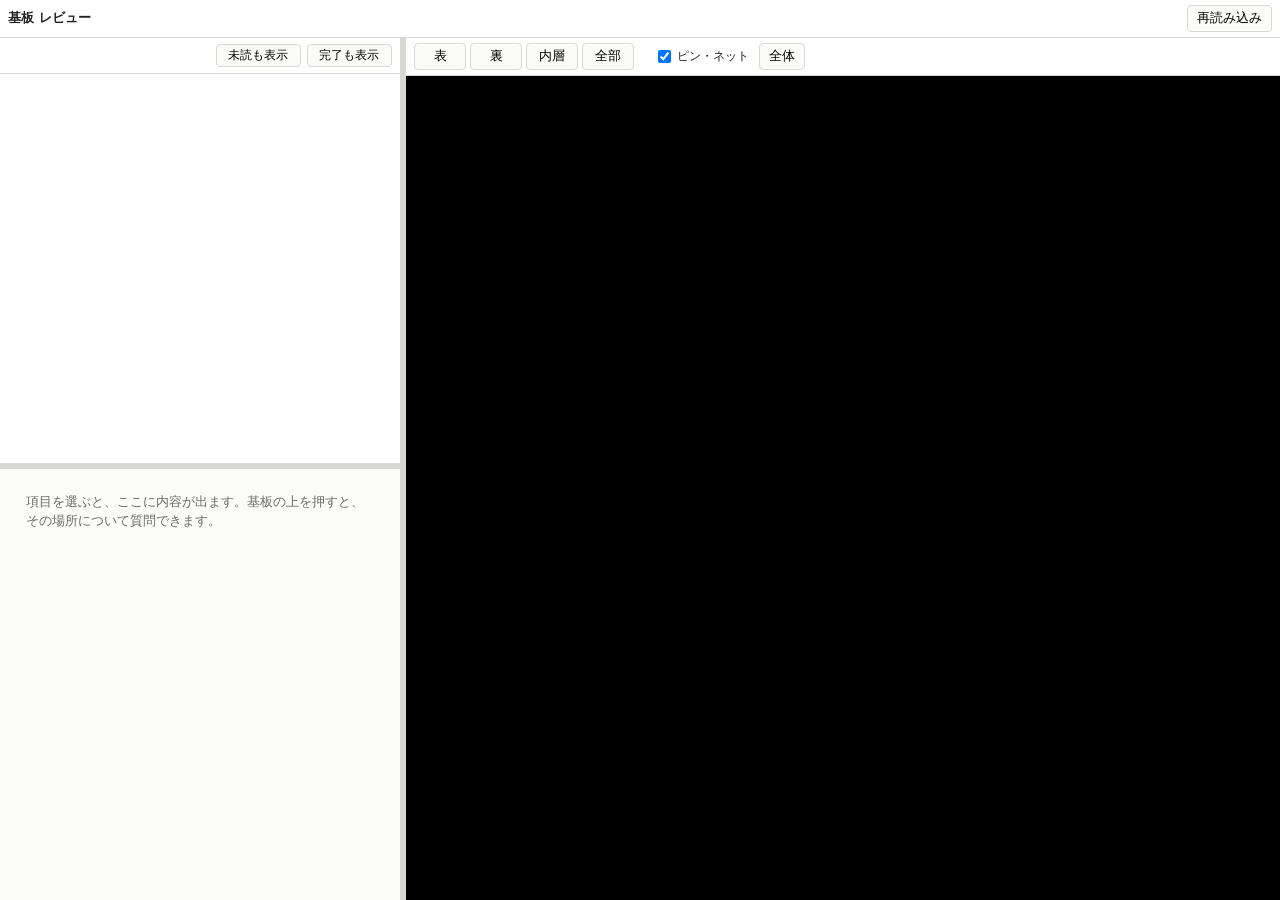
==== commit 352814a4: "kicad-review: 未読も表示 filter beside 完了も表示 (on by default): finished items with an unread reply or a co" ====
--- a/kicad-review/index.html
+++ b/kicad-review/index.html
@@ -37,7 +37,7 @@
 .list-h { display: flex; align-items: center; gap: 6px; padding: 6px 8px; border-bottom: 1px solid var(--line); color: var(--muted); }
 #progress { width: 16em; font-weight: 600; color: var(--text); white-space: nowrap; }
 .list-h .grow { flex: 1; }
-#showDone { width: 7.5em; font-size: 12px; padding: 2px 4px; }
+#showDone, #showUnread { width: 7.5em; font-size: 12px; padding: 2px 4px; }
 #list { flex: 1 1 0; overflow: auto; min-height: 60px; }
 #hsplit { flex: 0 0 6px; cursor: row-resize; background: var(--line); }
 #detail { flex: 0 0 var(--deth); display: flex; flex-direction: column; overflow: hidden; background: #fbfbf9; min-height: 0; }
@@ -58,6 +58,7 @@
 .item.fixed .t { text-decoration: line-through; text-decoration-color: var(--st-done); }
 #progress .fixed { color: var(--st-done); font-weight: 400; }
 .item .new { position: absolute; right: 8px; top: 6px; background: var(--link); color: #fff; font-size: 11px; border-radius: 8px; padding: 0 6px; }
+.item .new.wait { background: #fff; color: var(--link); border: 1px solid var(--link); line-height: 14px; }
 .chip { display: inline-block; font-size: 11px; line-height: 16px; padding: 0 5px; border-radius: 3px; color: #fff; font-weight: 600; vertical-align: 1px; }
 .chip.owner { background: #fff; color: #444; border: 1px solid #bbb; font-weight: 400; line-height: 14px; }
 .s-未確認 { color: var(--st-open); } .s-自分で修正, .s-修正を依頼 { color: var(--st-work); }
@@ -89,7 +90,6 @@
 .review-btns button.on[data-st="修正済み"] { background: var(--st-done); border-color: var(--st-done); color: #fff; }
 .review-btns button.on[data-st="このまま"] { background: var(--st-keep); border-color: var(--st-keep); }
 .review-btns button.on[data-st="修正を依頼"] { background: var(--st-work); border-color: var(--st-work); color: #fff; }
-.review-btns button.on[data-st="質問"] { background: var(--st-ask); border-color: var(--st-ask); }
 .msg { margin: 4px 0; padding: 5px 8px; border-radius: 6px; white-space: pre-wrap; max-width: 92%; }
 .msg.user { background: #f0efe9; margin-left: auto; }
 .msg.agent { background: #e6f0ff; }
@@ -138,7 +138,7 @@
   <button id="reload" title="基板ファイルを読み直す（保存すると自動でも読み直す）">再読み込み</button>
 </header>
 <aside>
-  <div class="list-h"><span id="progress"></span><span class="grow"></span><button id="showDone">完了も表示</button></div>
+  <div class="list-h"><span id="progress"></span><span class="grow"></span><button id="showUnread">未読も表示</button><button id="showDone">完了も表示</button></div>
   <div id="list"></div>
   <div id="hsplit"></div>
   <div id="detail"><div id="detBody"><div class="empty">項目を選ぶと、ここに内容が出ます。基板の上を押すと、その場所について質問できます。</div></div>
@@ -174,8 +174,11 @@
 const OWNER_MEANING = { '人': 'KiCad で手で直す方が早い', 'エージェント': 'エージェントが直す', '未定': '担当はまだ決めていない' };
 // buttons the page offers; 修正を依頼 is shown as 直して (the agent fixes it; a comment is optional). 自分で修正 is an older status
 // that still displays
-const STATUS_BTNS = ['修正済み', '直して', '質問', 'このまま'];
-const BTN_LABEL = { '修正済み': '✔ 修正済み', '修正を依頼': '⚑ 直して' };
+// 質問 has no button: a sent comment already hands the item to the agent. このまま is shown as OK (seen, nothing to change).
+const STATUS_BTNS = ['修正済み', '直して', 'このまま'];
+const BTN_LABEL = { '修正済み': '✔ 修正済み', '修正を依頼': '⚑ 直して', 'このまま': '✓ OK' };
+const BTN_TITLE = { '修正を依頼': 'エージェントに直してもらう（コメントは任意）。', 'このまま': '確認した・このままでよい（直さない）。' };
+const ST_NAME = { 'このまま': 'OK（このまま）' };
 const BTN_STATUS = { '直して': '修正を依頼' };
 const DONE = new Set(['このまま', '修正済み']);
 const ST_MARK = { '未確認': '○', 'このまま': '－', '自分で修正': '✎', '修正を依頼': '⚑', '質問': '？', '修正済み': '✔' };
@@ -220,6 +223,8 @@
   items: {}, rev: -1, file: '',
   sel: null,
   showDone: store.get('kireview.showDone') === '1',
+  showUnread: store.get('kireview.showUnread') !== '0',
+  stick: new Set(),            // finished items listed for an unread reply stay until a filter button is pressed
   padText: store.get('kireview.padText') !== '0',
   view: { s: 0, tx: 0, ty: 0 },   // screen px = board mm * s + t
   layers: null,                // {preset, active: 'F' | 'B' | 'In1' ..., vis: [layer names]}
@@ -586,6 +591,8 @@
 
 // ------------------------------------------------------------ item list
 function agentCount(it) { return (it.thread || []).filter(m => m.who === 'agent').length; }
+// a comment of the user that the agent has not answered yet
+function waitingReply(it) { const th = it.thread || []; return th.length > 0 && th[th.length - 1].who === 'user'; }
 
 function renderList() {
   const list = $('list'), top = list.scrollTop;
@@ -594,20 +601,28 @@
   const fixedN = ids.filter(id => S.items[id].status === '修正済み').length;
   $('progress').innerHTML = '残り ' + left + ' / 全 ' + all + '<span class="fixed">　✔ 修正済み ' + fixedN + '</span>';
   $('showDone').classList.toggle('on', S.showDone);
+  $('showUnread').classList.toggle('on', S.showUnread);
   let html = '';
   for (const sev of [...SEVERITIES, '']) {
     const grp = ids.filter(id => sev ? S.items[id].severity === sev : !SEVERITIES.includes(S.items[id].severity));
-    const shown = grp.filter(id => S.showDone || !DONE.has(S.items[id].status) || id === S.sel);
+    // 未読も表示: a finished item is listed while a reply is on its way or unread (mark it done and still see the
+    // answer); once listed it stays, read or not, until a filter button is pressed, so rows do not vanish on a click
+    const shown = grp.filter(id => {
+      const it = S.items[id];
+      if (S.showDone || !DONE.has(it.status) || id === S.sel) return true;
+      if (S.showUnread && (S.stick.has(id) || waitingReply(it) || agentCount(it) > (S.seen[id] || 0))) { S.stick.add(id); return true; }
+      return false;
+    });
     if (!shown.length) continue;
     html += '<div class="sev-h"><span>' + esc(sev || 'その他') + '</span><small>' + shown.length + ' 件</small></div>';
     for (const id of shown) {
       const it = S.items[id], st = it.status || '未確認';
       const isNew = agentCount(it) > (S.seen[id] || 0);
       html += '<div class="item' + (id === S.sel ? ' sel' : '') + (DONE.has(st) ? ' done' : '') + (st === '修正済み' ? ' fixed' : '') + '" data-id="' + esc(id) + '">' +
-        '<span class="st s-' + esc(st) + '" title="' + esc(st) + '">' + (ST_MARK[st] || '○') + '</span>' +
+        '<span class="st s-' + esc(st) + '" title="' + esc(ST_NAME[st] || st) + '">' + (ST_MARK[st] || '○') + '</span>' +
         '<span class="id">' + esc(id) + '</span>' +
         '<span class="t"><span class="chips">' + sevChip(it.severity) + '<span class="chip owner">' + esc(it.owner || '未定') + '</span></span>' + esc(it.title) + '</span>' +
-        (isNew ? '<span class="new">返信</span>' : '') + '</div>';
+        (isNew ? '<span class="new">未読</span>' : waitingReply(it) ? '<span class="new wait">返信待ち</span>' : '') + '</div>';
     }
   }
   list.innerHTML = html || '<div class="empty">' + (all ? '残りの項目はありません（「完了も表示」で全部）' : '項目はまだありません') + '</div>';
@@ -644,7 +659,7 @@
     '<div class="row"><span class="k">部品</span>' + (it.refs && it.refs.length ? esc(it.refs.join(', ')) : '<span class="none">-</span>') +
     (it.near ? '<span class="meaning">' + esc(it.near) + '</span>' : '') + '</div>' +
     (it.pins && it.pins.length ? '<div class="row"><span class="k">ピン</span>' + esc(it.pins.join(', ')) + '<span class="meaning">（基板の図で矢印）</span></div>' : '') +
-    '<div class="row"><span class="k">状態</span><span class="badge s-' + esc(st) + '">' + (ST_MARK[st] || '') + ' ' + esc(st) + '</span></div>';
+    '<div class="row"><span class="k">状態</span><span class="badge s-' + esc(st) + '">' + (ST_MARK[st] || '') + ' ' + esc(ST_NAME[st] || st) + '</span></div>';
   if (it.signal) h += '<h4>信号・電流・注意</h4><div class="text">' + esc(it.signal) + '</div>';
   if (it.ideal) h += '<h4>理想</h4><div class="text">' + esc(it.ideal) + '</div>';
   if (it.background) h += '<h4>経緯</h4><div class="text bg">' + esc(it.background) + '</div>';
@@ -655,7 +670,7 @@
     (m.who === 'agent' ? 'エージェント' : 'あなた') + '　' + esc(m.time || '') + '</small>' + esc(m.text) + '</div>').join('') : '<div class="none">まだありません</div>');
   $('detBody').innerHTML = h;
   $('stBtns').innerHTML = STATUS_BTNS.map(b => BTN_STATUS[b] || b).map(b => '<button data-st="' + b + '" class="' + (st === b ? 'on' : '') +
-    '" title="' + (b === '修正を依頼' ? 'エージェントに直してもらう（コメントは任意）。' : '') + 'もう一度押すと未確認に戻る">' + (BTN_LABEL[b] || b) + '</button>').join('');
+    '" title="' + (BTN_TITLE[b] || '') + 'もう一度押すと未確認に戻る">' + (BTN_LABEL[b] || b) + '</button>').join('');
   $('stBtns').querySelectorAll('button').forEach(b => b.addEventListener('click', () => setStatus(b)));
   $('detBody').querySelectorAll('.figs img').forEach(im => im.addEventListener('click', () => openFigure(im.src)));
 }
@@ -668,22 +683,20 @@
   return ids[i + d];
 }
 
-// A status press moves on to the next row. 質問 with an empty comment box stays, so the question can be written (sending it
-// then moves on); with text in the box, the text goes with the status (also for 直して, where a comment is optional).
+// A status press moves on to the next row; text in the comment box goes with the status (a note on OK, the request for 直して).
 async function setStatus(btn) {
   const id = S.sel, it = S.items[id], ta = $('comment'), text = ta.value.trim();
   const status = it.status === btn.dataset.st ? '未確認' : btn.dataset.st;
-  const needsText = status === '質問', withText = (needsText || status === '修正を依頼') && !!text;
+  const withText = status !== '未確認' && !!text;
   const next = neighbor(id, 1);
   try {
     const r = await api('/api/review/user', withText ? { id, status, comment: text } : { id, status });
     S.items[id] = stripId(r);
     if (withText) { ta.value = ''; fitComment(); }
-    if (status !== '未確認' && !(needsText && !text) && next) select(next, true);
+    if (status !== '未確認' && next) select(next, true);
     else renderAll();
     const b = document.querySelector('.review-btns button[data-st="' + btn.dataset.st + '"]');
-    if (needsText && !text) { ta.focus(); notice(b || btn, '内容を書いて Ctrl+Enter で送信'); }
-    else notice(b || btn, '送信しました');
+    notice(b || btn, '送信しました');
   } catch (e) { notice(btn, 'エラー: ' + e.message); }
 }
 
@@ -700,14 +713,12 @@
 async function sendComment() {
   const id = S.sel, ta = $('comment'), text = ta.value.trim();
   if (!id || !text) return;
-  const next = neighbor(id, 1);
   try {
     const r = await api('/api/review/user', { id, comment: text });
     ta.value = '';
     fitComment();
     S.items[id] = stripId(r);
-    if (next) select(next, true);     // sent: on to the next row
-    else renderAll();
+    renderAll();                      // sent: stay on this row (only a status press moves on)
     notice($('send'), '送信しました');
   } catch (e) { notice($('send'), 'エラー: ' + e.message); }
 }
@@ -814,7 +825,8 @@
     const a = document.querySelector('aside').getBoundingClientRect();
     document.body.style.setProperty('--deth', Math.max(80, Math.min(a.height - 120, a.bottom - e.clientY)) + 'px');
   }, () => store.set('kireview.deth', document.body.style.getPropertyValue('--deth')));
-  $('showDone').addEventListener('click', () => { S.showDone = !S.showDone; store.set('kireview.showDone', S.showDone ? '1' : '0'); renderList(); });
+  $('showDone').addEventListener('click', () => { S.showDone = !S.showDone; store.set('kireview.showDone', S.showDone ? '1' : '0'); S.stick.clear(); renderList(); });
+  $('showUnread').addEventListener('click', () => { S.showUnread = !S.showUnread; store.set('kireview.showUnread', S.showUnread ? '1' : '0'); S.stick.clear(); renderList(); });
   $('lb').addEventListener('click', closeFigure);
   $('pageNew').addEventListener('click', () => location.reload());
   document.addEventListener('keydown', e => { if (e.key === 'Escape' && !$('lb').hidden) { e.stopImmediatePropagation(); closeFigure(); } }, true);
